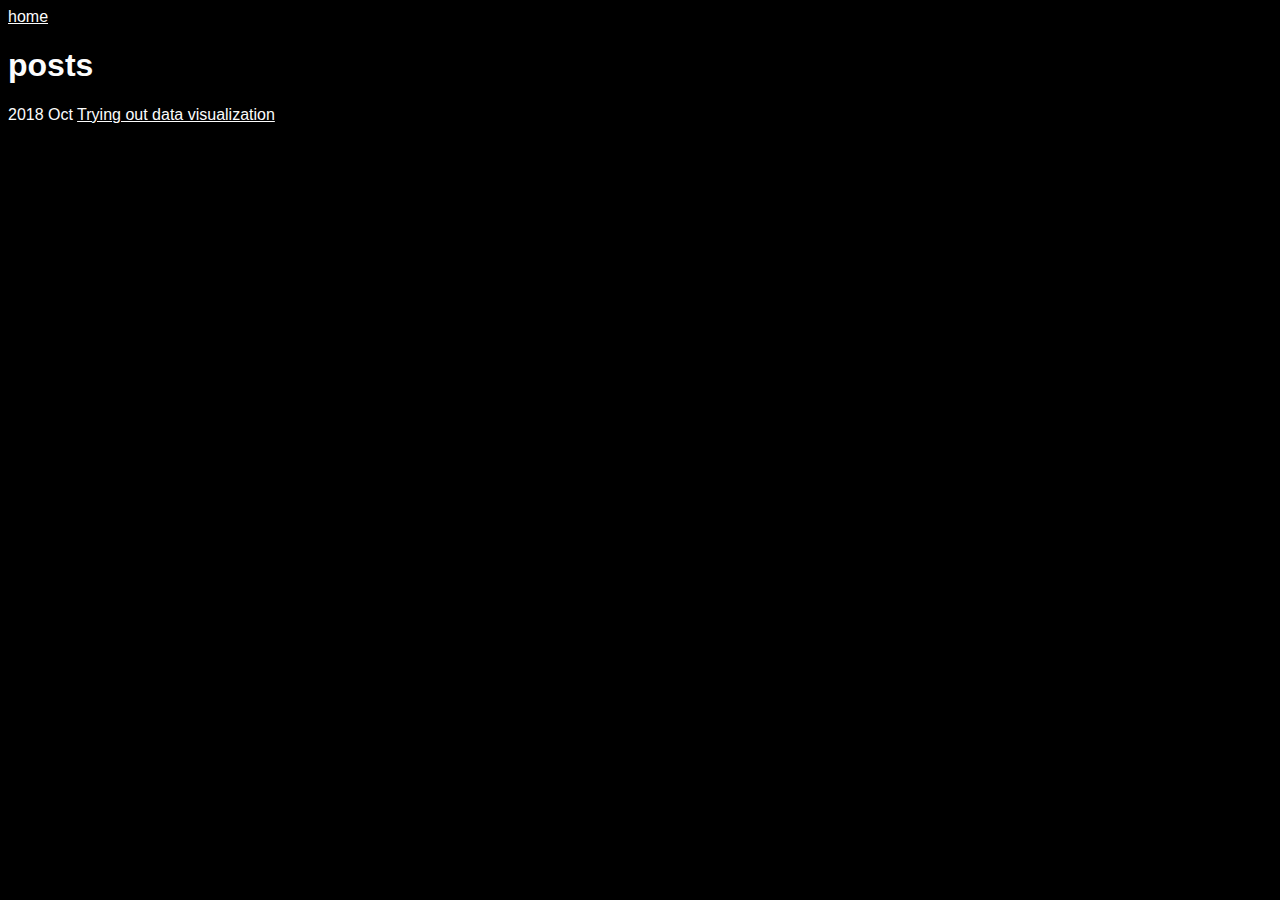
==== posts.html @ 68013747 "created first post: trying out data visualization" ====
<!DOCTYPE html>
<html lang="en">

<head>
  <title>tomás / posts</title>
  <meta charset="UTF-8">
  <meta name="viewport" content="width=device-width, initial-scale=1">
  <link rel="stylesheet" href="style.css">
  <link rel="icon" href="/favicon.ico">
</head>

<body>
  <a href="/">home</a>
  <h1 id="posts">posts</h1>
  <p>2018 Oct <a href="posts/trying-out-data-visualization.html">Trying out data visualization</a></p>
</body>

</html>
---- style.css ----
* {
  font-family: Arial, Helvetica, sans-serif;
  background-color: #000000;
  color: #fcfcfc;
}
pre, code {
  font-family: monospace, monospace;
  background-color: #242424;
}
pre {
  overflow: auto;
}
pre > code {
  display: block;
  padding: 1px;
  word-wrap: normal;
}
.imgbox {
    display: grid;
    height: 100%;
}
.img-center-fit {
    max-width: 100%;
    max-height: 100vh;
    margin: auto;
}
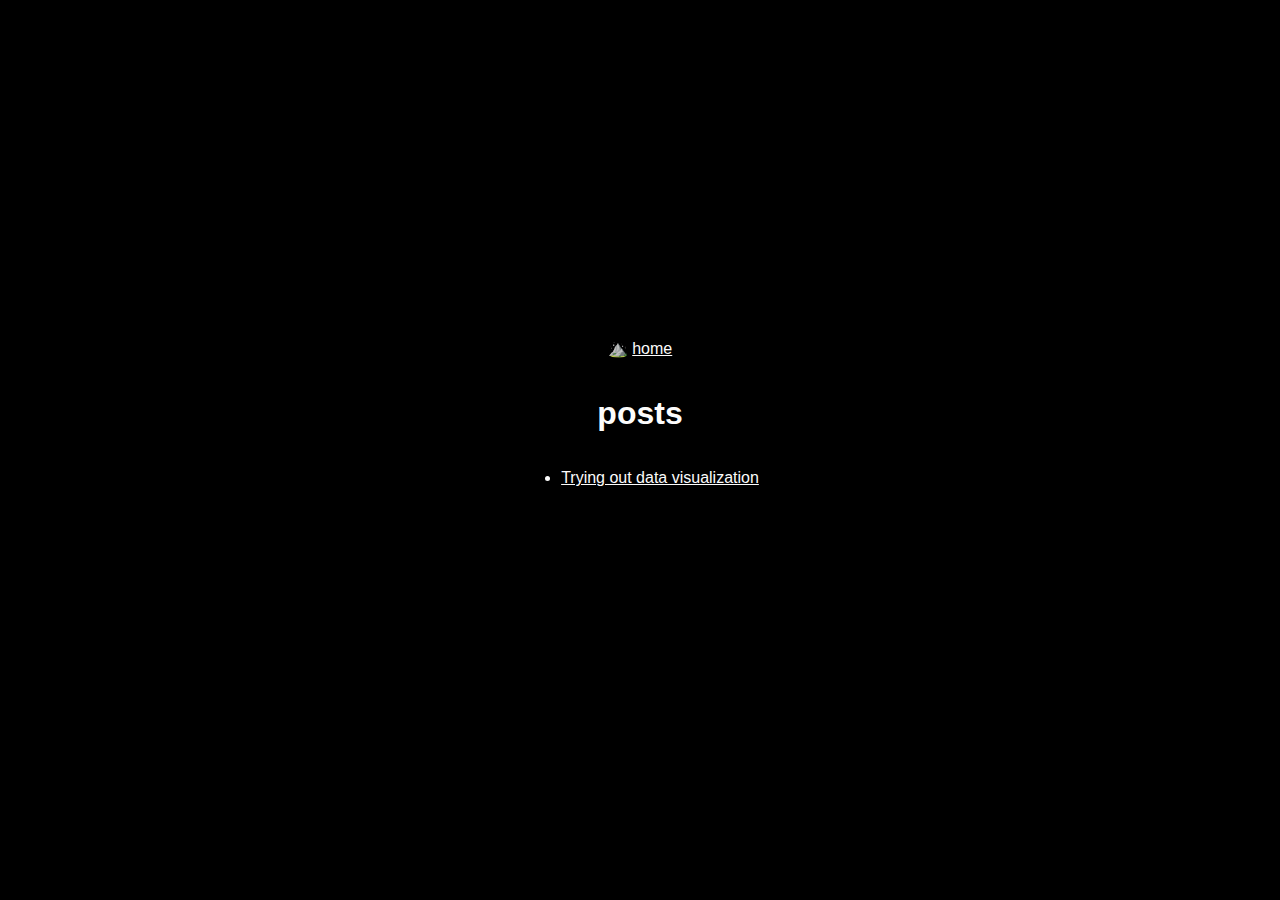
==== commit 2a06aadb: "Everything centered" ====
--- a/posts.html
+++ b/posts.html
@@ -10,9 +10,13 @@
 </head>
 
 <body>
-  <a href="/">home</a>
-  <h1 id="posts">posts</h1>
-  <p>2018 Oct <a href="posts/trying-out-data-visualization.html">Trying out data visualization</a></p>
+  <div class="centered">
+    <p>⛰️ <a href="/">home</a></p>
+    <h1>posts</h1>
+    <ul style="list-style-type:disc;">
+      <li><a href="posts/trying-out-data-visualization.html">Trying out data visualization</a></li>
+    </ul>
+  </div>
 </body>
 
 </html>
--- a/style.css
+++ b/style.css
@@ -3,6 +3,15 @@
   background-color: #000000;
   color: #fcfcfc;
 }
+.centered {
+  display: flex;
+  flex-direction: column;
+  justify-content: center;
+  align-items: center;
+  text-align: center;
+  min-height: 90vh;
+}
+/* Code and code blocks */
 pre, code {
   font-family: monospace, monospace;
   background-color: #242424;
@@ -15,6 +24,7 @@
   padding: 1px;
   word-wrap: normal;
 }
+/* Images in posts */
 .imgbox {
     display: grid;
     height: 100%;
